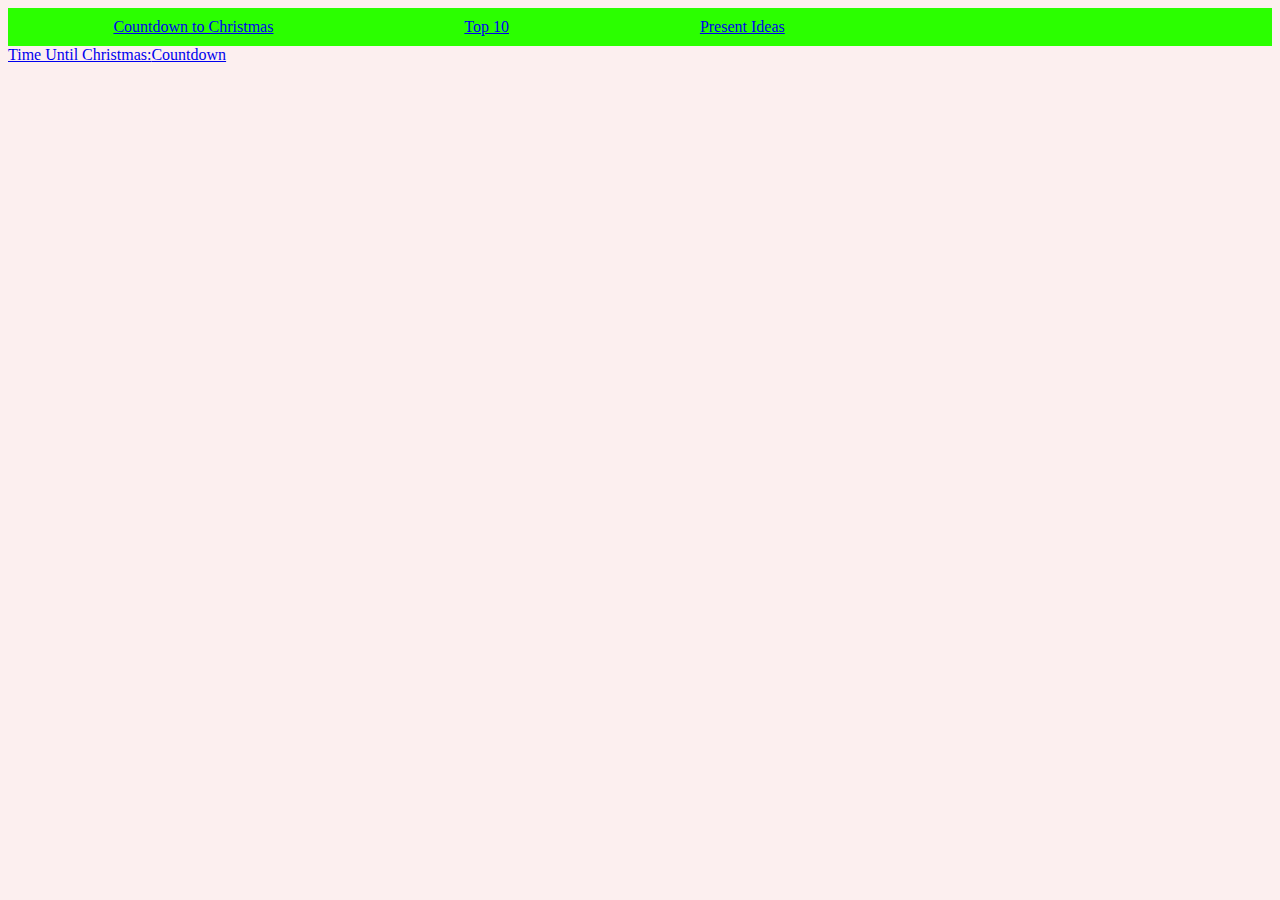
==== index.html @ d577a416 "ok i think we have this now" ====
<!DOCTYPE html>
<html lang="en">
<head>
    <meta charset="UTF-8">
    <meta name="viewport" content="width=device-width, initial-scale=1.0">
    <meta http-equiv="X-UA-Compatible" content="ie=edge">
    <title>Document</title>
</head>
<body>
    <link rel="stylesheet" href="stylesheet.css">
    <div class="navbar">
        <a href="index.html">Countdown to Christmas</a>
        <a href="Top10Songs.html">Top 10</a>
        <a href="PresentIdeas.html">Present Ideas</a>
    </div>
    <div data-type="countdown" data-id="1530118" class="tickcounter" style="width: 50%; position: relative; padding-bottom: 25%"><a href="//www.tickcounter.com/countdown/1530118/time-until-christmas" title="Time Until Christmas:">Time Until Christmas:</a><a href="//www.tickcounter.com/" title="Countdown">Countdown</a></div><script>(function(d, s, id) { var js, pjs = d.getElementsByTagName(s)[0]; if (d.getElementById(id)) return; js = d.createElement(s); js.id = id; js.src = "//www.tickcounter.com/static/js/loader.js"; pjs.parentNode.insertBefore(js, pjs); }(document, "script", "tickcounter-sdk"));</script>
</body>
</html>
---- stylesheet.css ----
body{
    background-color: rgb(252, 239, 239);
    text-align: left;
}
h1{
    color: rgb(0, 92, 0);
}
h3{
    color: rgb(255, 0, 0);
}
.navbar {
    display: grid;
    grid-template-columns: auto auto auto auto auto;
    background-color: rgb(43, 255, 0);
    color: rgb(255, 255, 255);
    text-align: center;
    padding: 10px;
  }
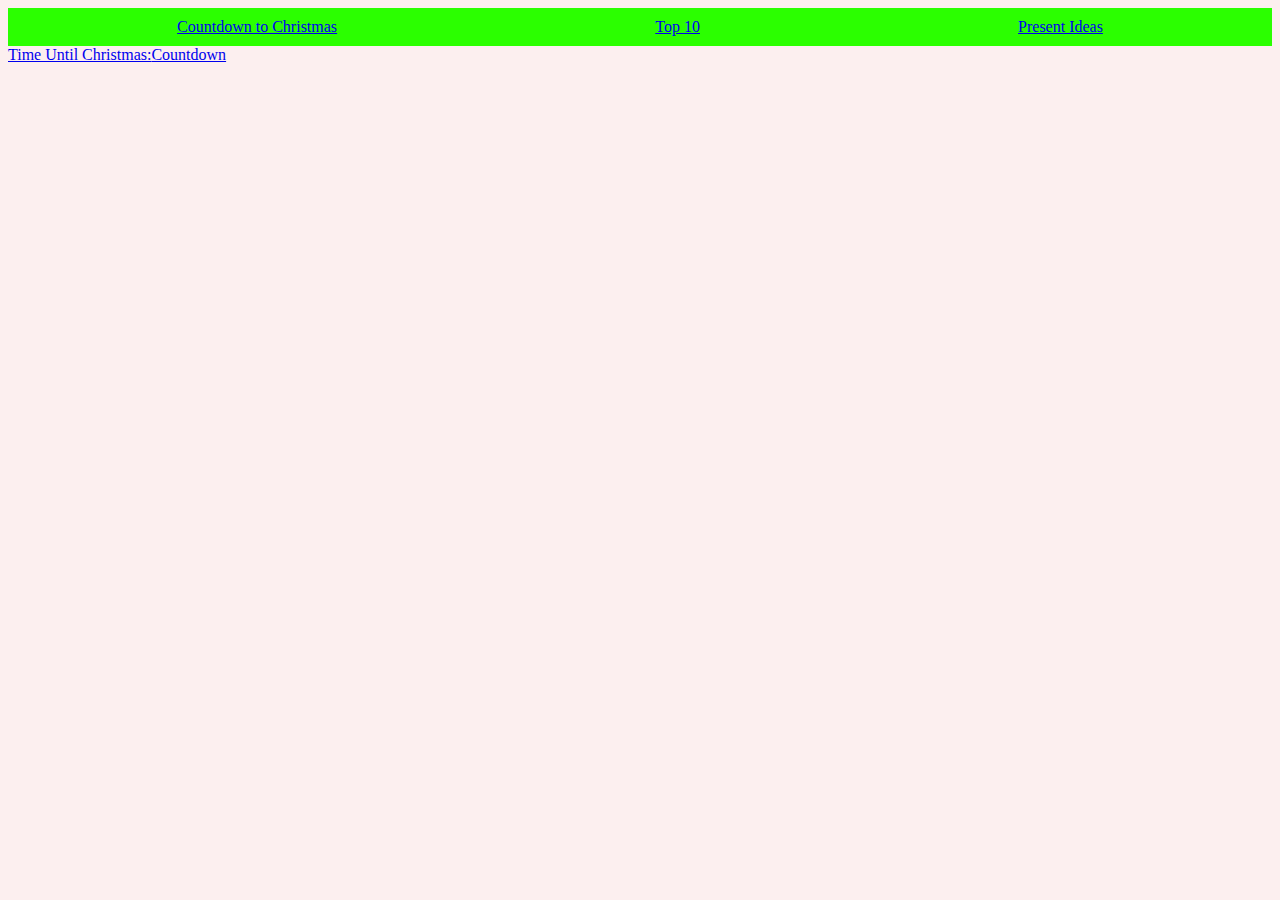
==== commit 71784b4b: "hi" ====
--- a/index.html
+++ b/index.html
@@ -8,7 +8,7 @@
 </head>
 <body>
     <link rel="stylesheet" href="stylesheet.css">
-    <div class="navbar">
+    <div class="navbar" style="background-color: rgb(43, 255, 0);">
         <a href="index.html">Countdown to Christmas</a>
         <a href="Top10Songs.html">Top 10</a>
         <a href="PresentIdeas.html">Present Ideas</a>
--- a/stylesheet.css
+++ b/stylesheet.css
@@ -10,7 +10,7 @@
 }
 .navbar {
     display: grid;
-    grid-template-columns: auto auto auto auto auto;
+    grid-template-columns: auto auto auto;
     background-color: rgb(43, 255, 0);
     color: rgb(255, 255, 255);
     text-align: center;
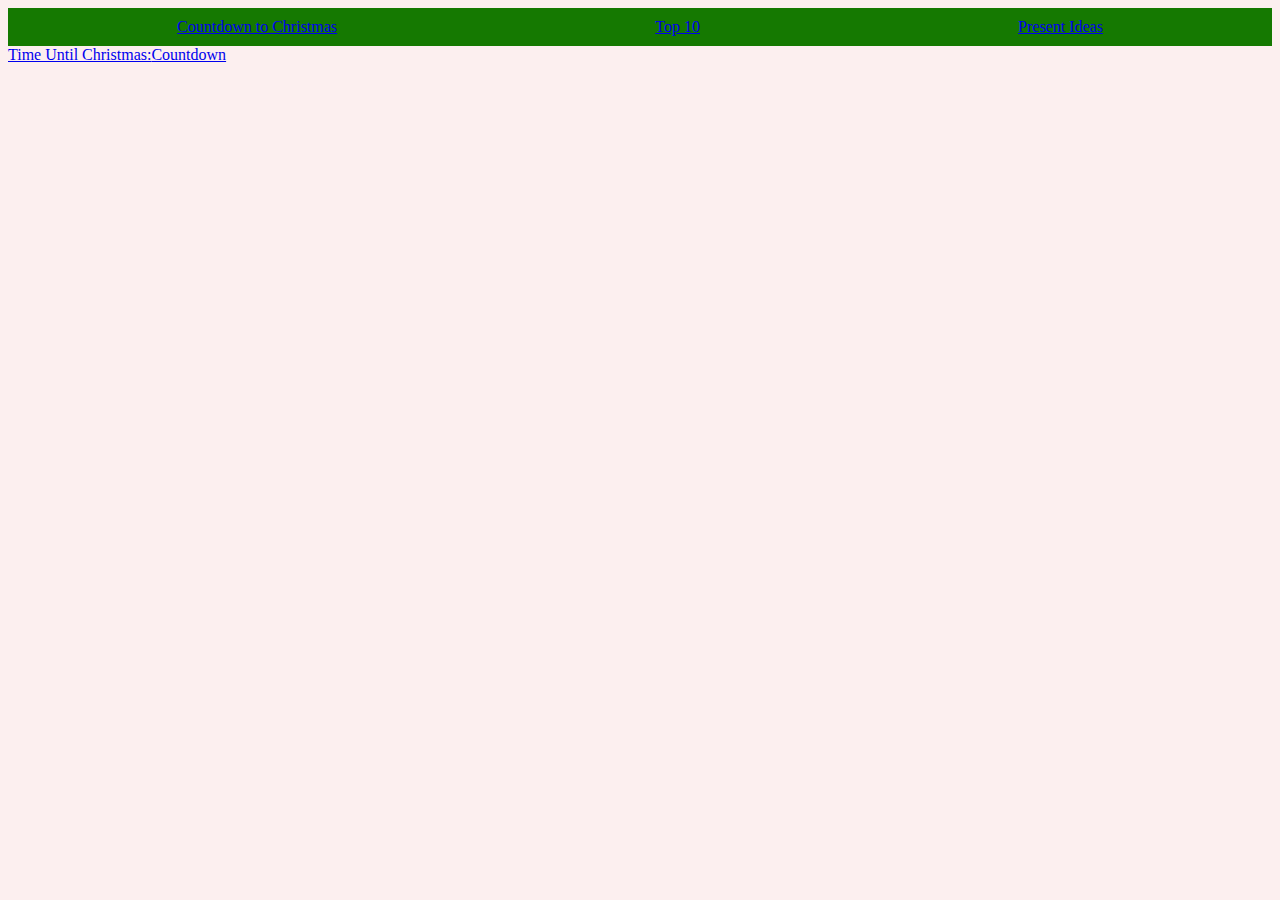
==== commit 3269e422: "navbar color change" ====
--- a/index.html
+++ b/index.html
@@ -8,7 +8,7 @@
 </head>
 <body>
     <link rel="stylesheet" href="stylesheet.css">
-    <div class="navbar" style="background-color: rgb(43, 255, 0);">
+    <div class="navbar" style="background-color: rgb(21, 121, 1);">
         <a href="index.html">Countdown to Christmas</a>
         <a href="Top10Songs.html">Top 10</a>
         <a href="PresentIdeas.html">Present Ideas</a>
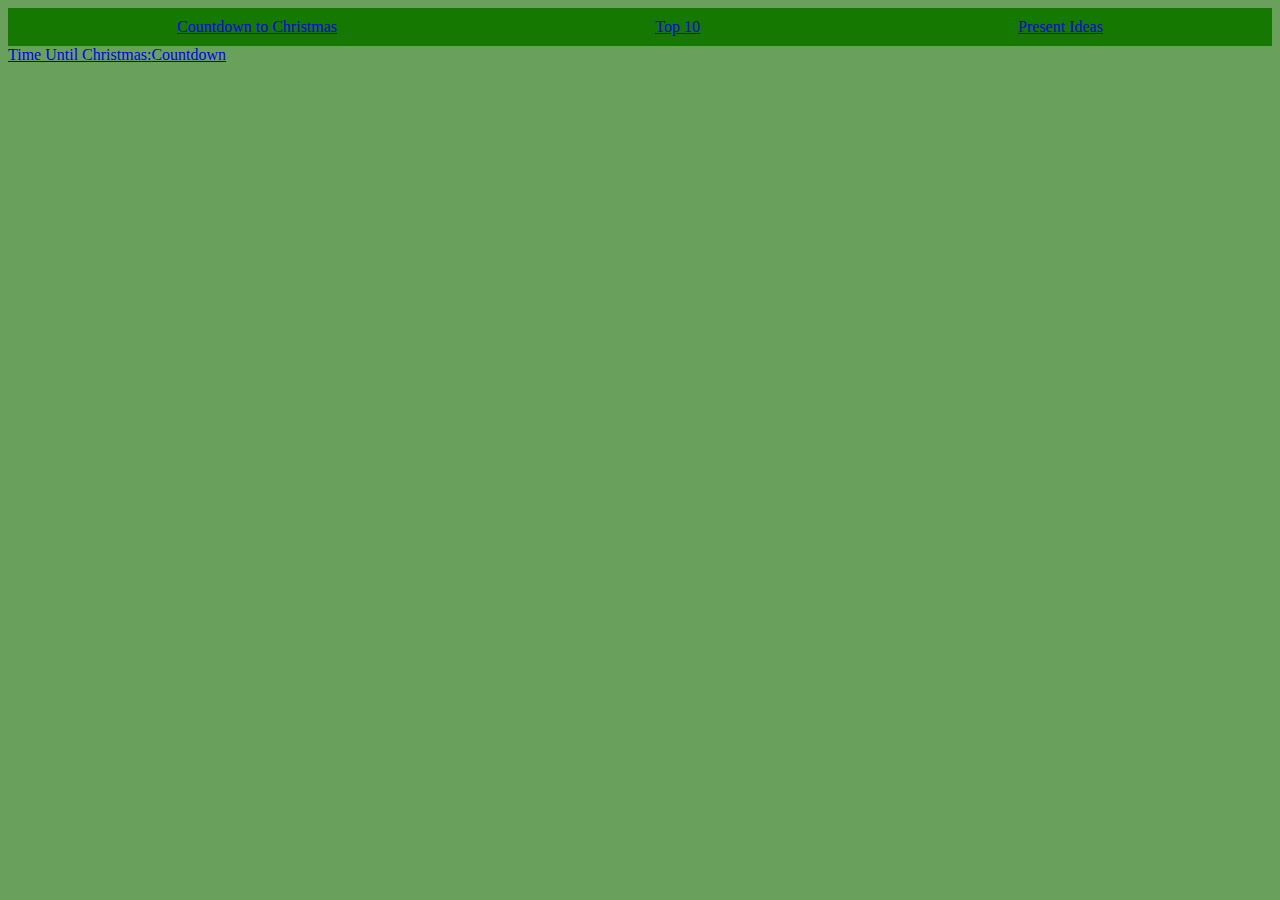
==== commit 1d6313af: "ta da" ====
--- a/index.html
+++ b/index.html
@@ -6,7 +6,7 @@
     <meta http-equiv="X-UA-Compatible" content="ie=edge">
     <title>Document</title>
 </head>
-<body>
+<body style="background-color: rgba(43, 122, 27, 0.712);">
     <link rel="stylesheet" href="stylesheet.css">
     <div class="navbar" style="background-color: rgb(21, 121, 1);">
         <a href="index.html">Countdown to Christmas</a>
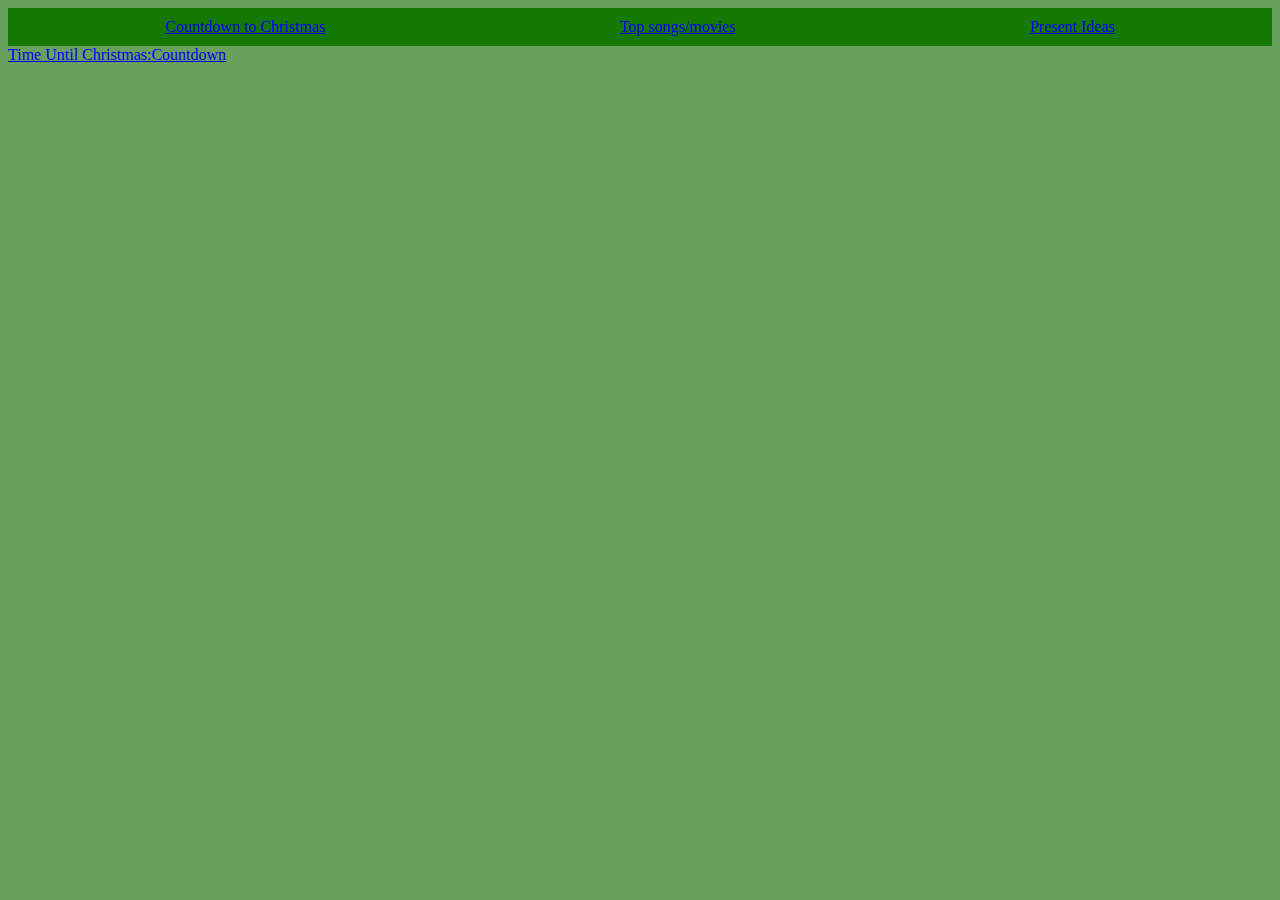
==== commit 0a264281: "Changed colors and added top 5 movies" ====
--- a/index.html
+++ b/index.html
@@ -10,7 +10,7 @@
     <link rel="stylesheet" href="stylesheet.css">
     <div class="navbar" style="background-color: rgb(21, 121, 1);">
         <a href="index.html">Countdown to Christmas</a>
-        <a href="Top10Songs.html">Top 10</a>
+        <a href="Top10Songs.html">Top songs/movies</a>
         <a href="PresentIdeas.html">Present Ideas</a>
     </div>
     <div data-type="countdown" data-id="1530118" class="tickcounter" style="width: 50%; position: relative; padding-bottom: 25%"><a href="//www.tickcounter.com/countdown/1530118/time-until-christmas" title="Time Until Christmas:">Time Until Christmas:</a><a href="//www.tickcounter.com/" title="Countdown">Countdown</a></div><script>(function(d, s, id) { var js, pjs = d.getElementsByTagName(s)[0]; if (d.getElementById(id)) return; js = d.createElement(s); js.id = id; js.src = "//www.tickcounter.com/static/js/loader.js"; pjs.parentNode.insertBefore(js, pjs); }(document, "script", "tickcounter-sdk"));</script>
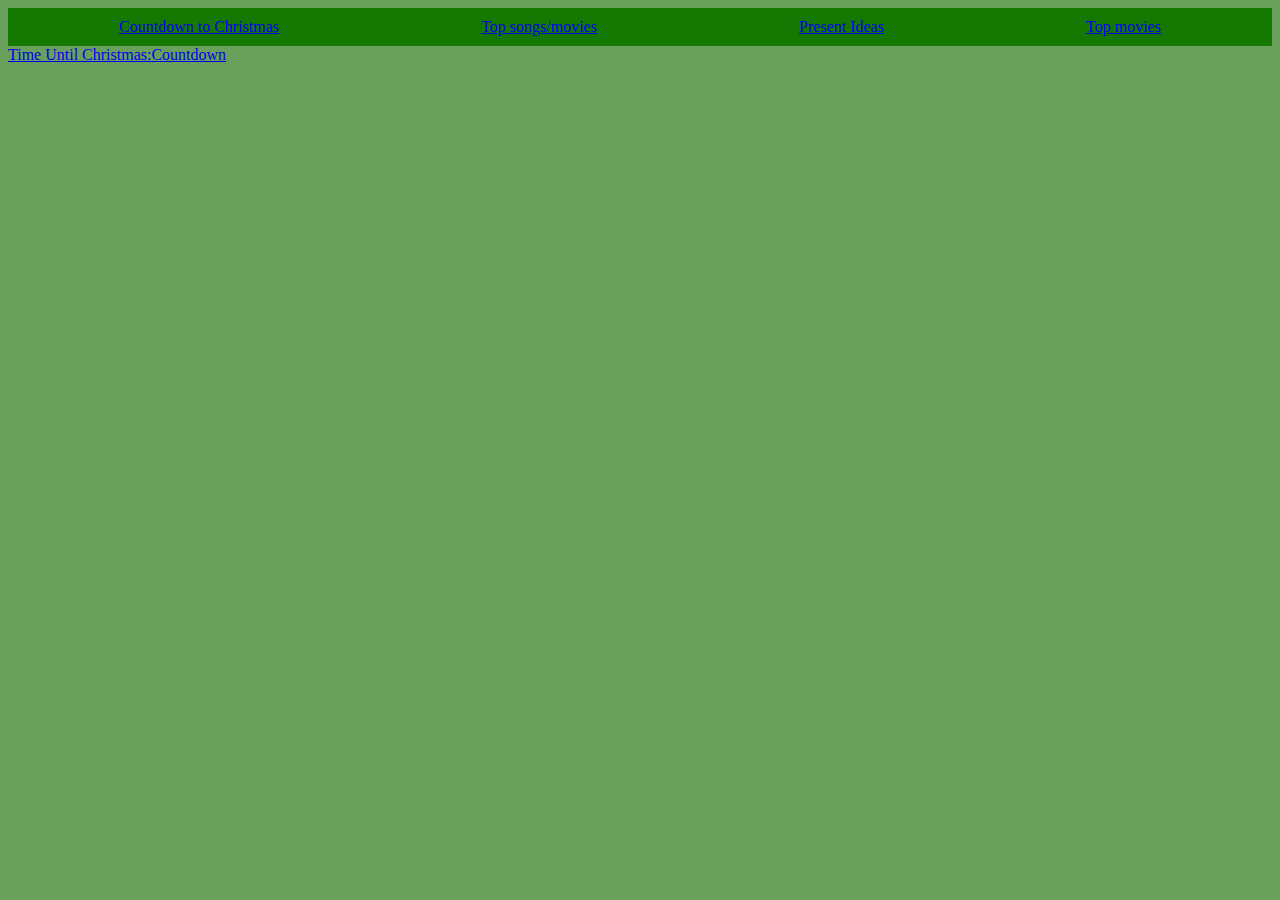
==== commit f7313c31: "added new page" ====
--- a/index.html
+++ b/index.html
@@ -12,6 +12,7 @@
         <a href="index.html">Countdown to Christmas</a>
         <a href="Top10Songs.html">Top songs/movies</a>
         <a href="PresentIdeas.html">Present Ideas</a>
+        <a href="Top10Movies.html">Top movies</a>
     </div>
     <div data-type="countdown" data-id="1530118" class="tickcounter" style="width: 50%; position: relative; padding-bottom: 25%"><a href="//www.tickcounter.com/countdown/1530118/time-until-christmas" title="Time Until Christmas:">Time Until Christmas:</a><a href="//www.tickcounter.com/" title="Countdown">Countdown</a></div><script>(function(d, s, id) { var js, pjs = d.getElementsByTagName(s)[0]; if (d.getElementById(id)) return; js = d.createElement(s); js.id = id; js.src = "//www.tickcounter.com/static/js/loader.js"; pjs.parentNode.insertBefore(js, pjs); }(document, "script", "tickcounter-sdk"));</script>
 </body>
--- a/stylesheet.css
+++ b/stylesheet.css
@@ -3,14 +3,14 @@
     text-align: left;
 }
 h1{
-    color: rgb(0, 92, 0);
+    color: rgb(1, 102, 1);
 }
 h3{
-    color: rgb(255, 0, 0);
+    color: rgb(255, 255, 255);
 }
 .navbar {
     display: grid;
-    grid-template-columns: auto auto auto;
+    grid-template-columns: auto auto auto auto;
     background-color: rgb(43, 255, 0);
     color: rgb(255, 255, 255);
     text-align: center;
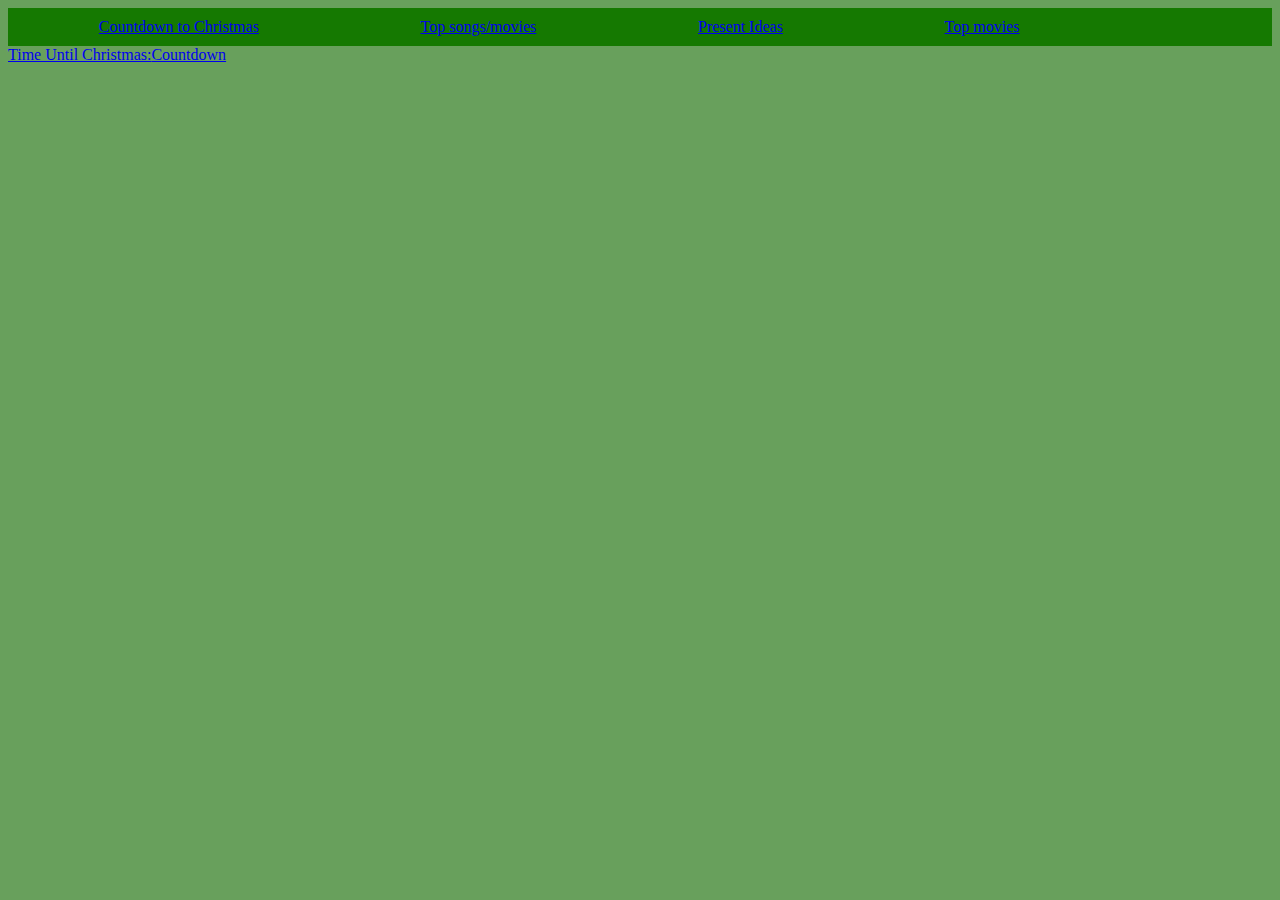
==== commit 0477f4b4: "oops" ====
--- a/index.html
+++ b/index.html
@@ -12,7 +12,7 @@
         <a href="index.html">Countdown to Christmas</a>
         <a href="Top10Songs.html">Top songs/movies</a>
         <a href="PresentIdeas.html">Present Ideas</a>
-        <a href="Top10Movies.html">Top movies</a>
+        <a href="Top5Movies.html">Top movies</a>
     </div>
     <div data-type="countdown" data-id="1530118" class="tickcounter" style="width: 50%; position: relative; padding-bottom: 25%"><a href="//www.tickcounter.com/countdown/1530118/time-until-christmas" title="Time Until Christmas:">Time Until Christmas:</a><a href="//www.tickcounter.com/" title="Countdown">Countdown</a></div><script>(function(d, s, id) { var js, pjs = d.getElementsByTagName(s)[0]; if (d.getElementById(id)) return; js = d.createElement(s); js.id = id; js.src = "//www.tickcounter.com/static/js/loader.js"; pjs.parentNode.insertBefore(js, pjs); }(document, "script", "tickcounter-sdk"));</script>
 </body>
--- a/stylesheet.css
+++ b/stylesheet.css
@@ -10,7 +10,7 @@
 }
 .navbar {
     display: grid;
-    grid-template-columns: auto auto auto auto;
+    grid-template-columns: auto auto auto auto auto;
     background-color: rgb(43, 255, 0);
     color: rgb(255, 255, 255);
     text-align: center;
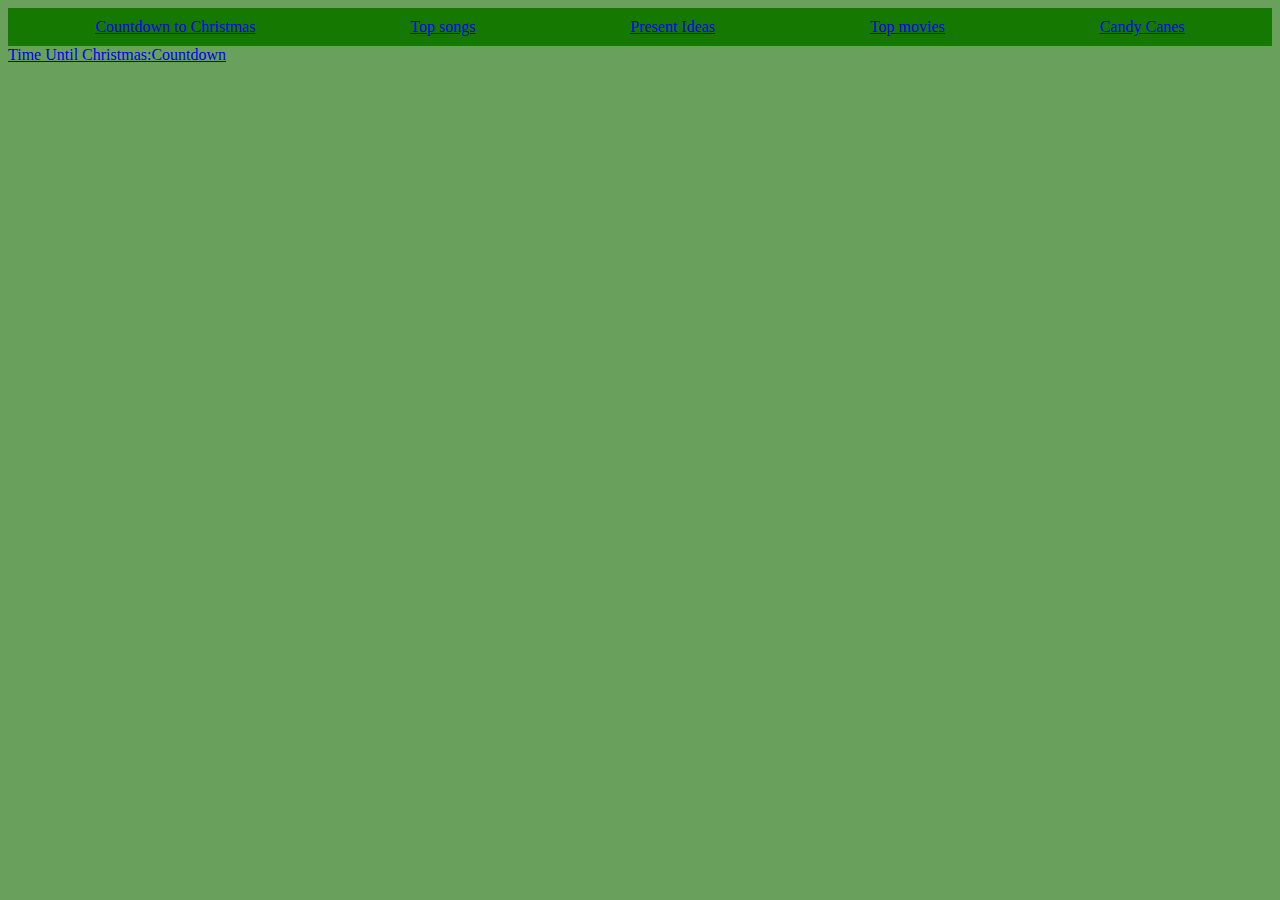
==== commit 94b82841: "candy canes" ====
--- a/index.html
+++ b/index.html
@@ -10,9 +10,10 @@
     <link rel="stylesheet" href="stylesheet.css">
     <div class="navbar" style="background-color: rgb(21, 121, 1);">
         <a href="index.html">Countdown to Christmas</a>
-        <a href="Top10Songs.html">Top songs/movies</a>
+        <a href="Top10Songs.html">Top songs</a>
         <a href="PresentIdeas.html">Present Ideas</a>
         <a href="Top5Movies.html">Top movies</a>
+        <a href="candyCane.html">Candy Canes</a>
     </div>
     <div data-type="countdown" data-id="1530118" class="tickcounter" style="width: 50%; position: relative; padding-bottom: 25%"><a href="//www.tickcounter.com/countdown/1530118/time-until-christmas" title="Time Until Christmas:">Time Until Christmas:</a><a href="//www.tickcounter.com/" title="Countdown">Countdown</a></div><script>(function(d, s, id) { var js, pjs = d.getElementsByTagName(s)[0]; if (d.getElementById(id)) return; js = d.createElement(s); js.id = id; js.src = "//www.tickcounter.com/static/js/loader.js"; pjs.parentNode.insertBefore(js, pjs); }(document, "script", "tickcounter-sdk"));</script>
 </body>
